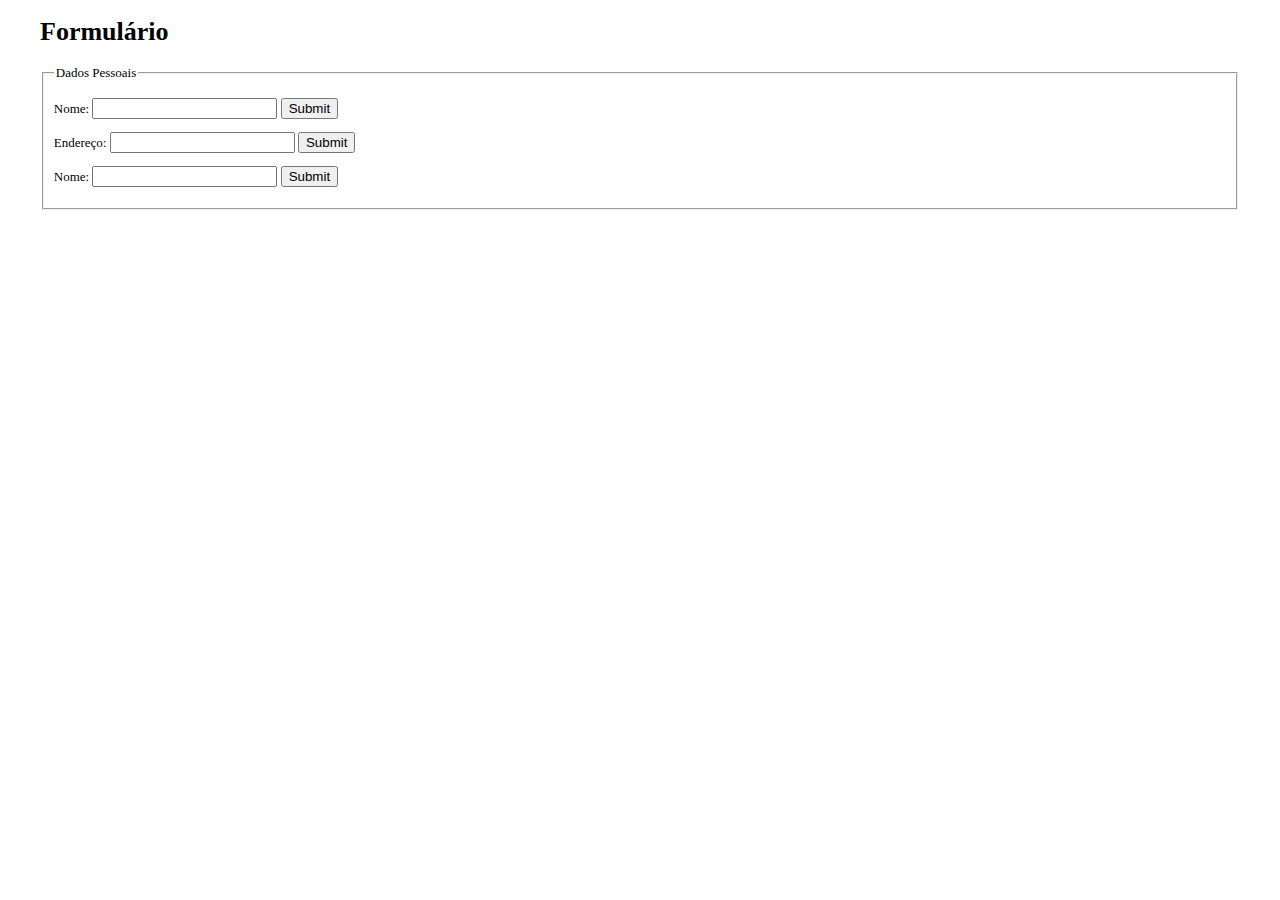
==== index.html @ c2599761 "first commit" ====
<!DOCTYPE html>
<html lang="en">

<head>
    <meta charset="UTF-8">
    <meta http-equiv="X-UA-Compatible" content="IE=edge">
    <meta name="viewport" content="width=device-width, initial-scale=1.0">
    <title>Utilizando o HTML</title>
    <link rel="stylesheet" href="css/style.css">
</head>

<body>
    <h1>Formulário</h1>


    <form action="/pagina.html" method="POST">
        <fieldset>
            <legend>Dados Pessoais</legend>
            <p>
                <label for="nome">Nome: </label>
                <input type="text" name="nome" id="id_nome">
                <input type="submit">
            </p>
            <p>
                <label for="nome">Endereço: </label>
                <input type="text" name="endereço" id="id_endereço">
                <input type="submit">
            </p>
            <p>
                <label for="nome">Nome: </label>
                <input type="text" name="nome" id="id_nome">
                <input type="submit">
            </p>
            <p>
                <label for=""></label>
            </p>
        </fieldset>
    </form>
</body>

</html>
---- css/style.css ----
p {
    color: black;
    text-align: justify;
}

img {
    width: 250px;
    margin-right: 40px;
}

body {
    font-family: 'Times New Roman', Times, serif;
    font-size: small;
    font-style: normal;
    margin-left: 40px;
    margin-right: 40px;
}
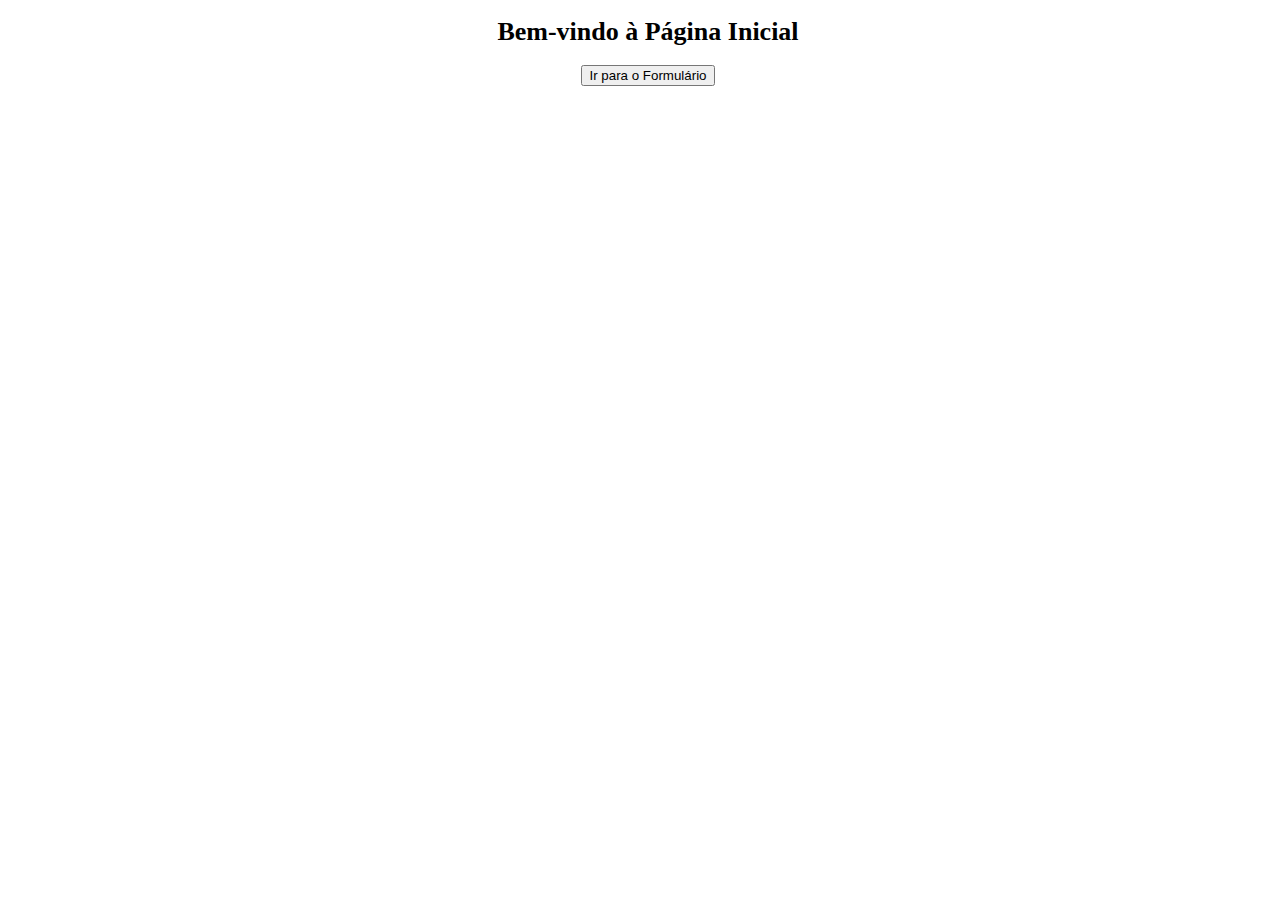
==== commit 7292a9af: "atividade finalizada" ====
--- a/index.html
+++ b/index.html
@@ -1,41 +1,17 @@
 <!DOCTYPE html>
-<html lang="en">
-
+<html lang="pt-br">
 <head>
     <meta charset="UTF-8">
-    <meta http-equiv="X-UA-Compatible" content="IE=edge">
     <meta name="viewport" content="width=device-width, initial-scale=1.0">
-    <title>Utilizando o HTML</title>
+    <title>Página Inicial</title>
     <link rel="stylesheet" href="css/style.css">
 </head>
+<body>
+    <div class="container">
+        <h1>Bem-vindo à Página Inicial</h1>
+        <button id="formButton">Ir para o Formulário</button>
+    </div>
 
-<body>
-    <h1>Formulário</h1>
-
-
-    <form action="/pagina.html" method="POST">
-        <fieldset>
-            <legend>Dados Pessoais</legend>
-            <p>
-                <label for="nome">Nome: </label>
-                <input type="text" name="nome" id="id_nome">
-                <input type="submit">
-            </p>
-            <p>
-                <label for="nome">Endereço: </label>
-                <input type="text" name="endereço" id="id_endereço">
-                <input type="submit">
-            </p>
-            <p>
-                <label for="nome">Nome: </label>
-                <input type="text" name="nome" id="id_nome">
-                <input type="submit">
-            </p>
-            <p>
-                <label for=""></label>
-            </p>
-        </fieldset>
-    </form>
+    <script src="script/script.js"></script>
 </body>
-
 </html>--- a/css/style.css
+++ b/css/style.css
@@ -8,10 +8,34 @@
     margin-right: 40px;
 }
 
-body {
+html, body {
     font-family: 'Times New Roman', Times, serif;
     font-size: small;
     font-style: normal;
+    width: 100%;
+    height: 100%;
+    border-color: aqua;
+}
+
+fieldset {
+    border-radius: 20px;   
+}
+
+legend {
+    margin-left: 20px;
+
+}
+
+p {
+    
+}
+
+div {
+    align-items: center;
     margin-left: 40px;
     margin-right: 40px;
+}
+
+.container {
+    text-align: center;
 }